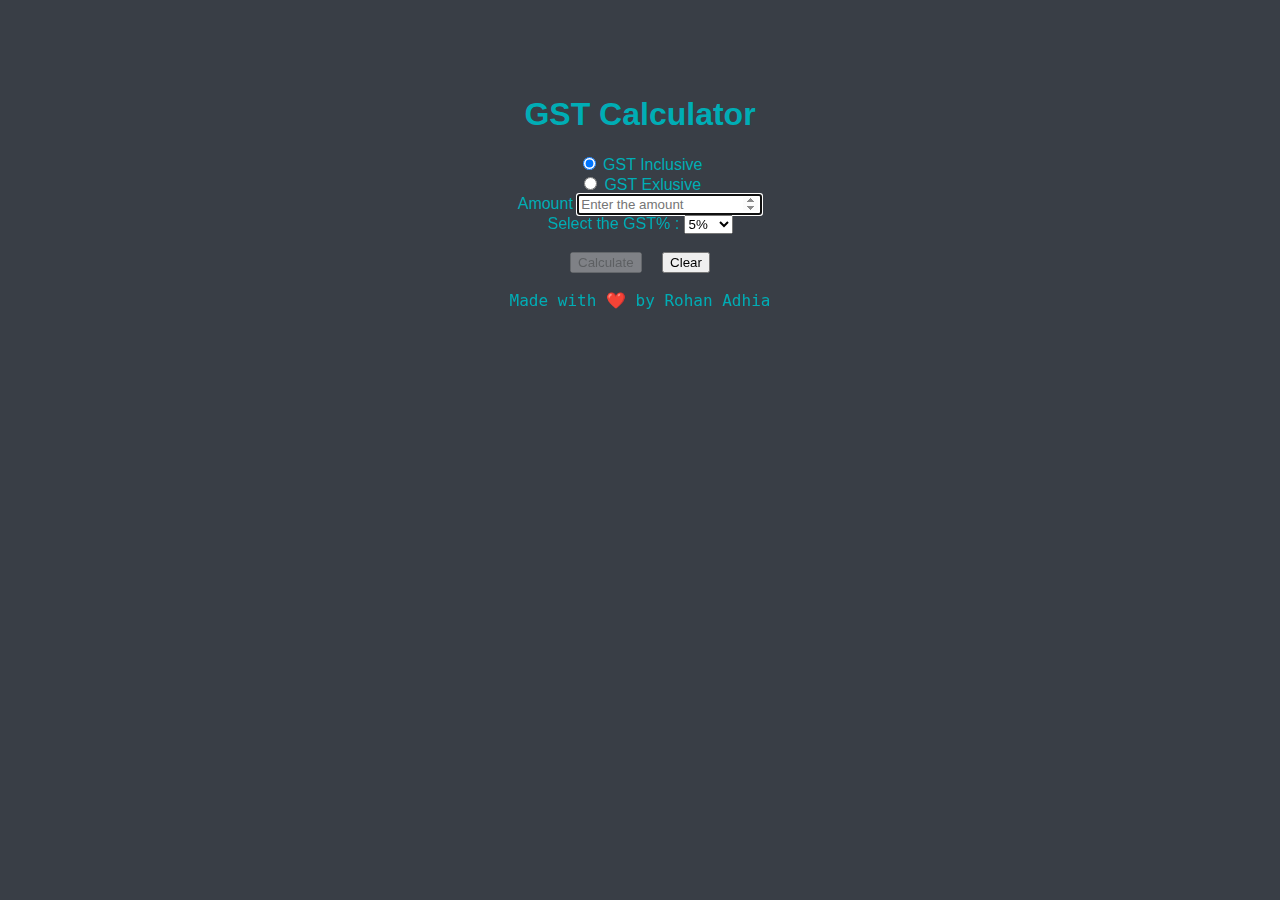
==== index.html @ 3c73fdbf "GST-Calc Main Files" ====
<!DOCTYPE html>
<html lang="en" dir="ltr">

<head>
  <meta charset="utf-8">
  <title>GST Calculator</title>
  <link rel="icon" type="image" href="favicon\logo.png">
  <!-- Bootstrap CSS Link -->
  <link href="https://cdn.jsdelivr.net/npm/bootstrap@5.0.0-beta1/dist/css/bootstrap.min.css" rel="stylesheet" integrity="sha384-giJF6kkoqNQ00vy+HMDP7azOuL0xtbfIcaT9wjKHr8RbDVddVHyTfAAsrekwKmP1" crossorigin="anonymous">

  <!-- Custom External CSS File Link -->
  <link href="css/styles.css" rel="stylesheet">
</head>

<body>
  <div class="container-fluid mydiv">
  <h1 class="display-3">GST Calculator</h1>
    <div class="form-check-inline mt-3">
      <input class="form-check-input" type="radio" name="flexRadioDefault" id="withGST" checked>
      <label class="form-check-label" for="withGST">
        GST Inclusive
      </label>
    </div>

    <div class="form-check-inline mb-3">
      <input class="form-check-input" type="radio" name="flexRadioDefault" id="withoutGST">
      <label class="form-check-label" for="withoutGST">
        GST Exlusive
      </label>
    </div>
  <!-- <label for="amt">Enter the amount inclusive of GST : </label>
  <input type="number" min="0" id="amt" name="amount" required maxlength="12" autofocus placeholder="Enter the amount"> -->

  <div class="mb-3">
    <label for="amt" class="form-label">Amount</label>
    <input type="number" class="form-lg" min="0" id="amt" oninput="hideBtn()" name="amount" placeholder="Enter the amount" required autofocus>
  </div>

  <label for="percent">Select the GST% : </label>
  <select name="percent" id="percent">
    <option value="5%">5%</option>
    <option value="12%">12%</option>
    <option value="18%">18%</option>
    <option value="28%">28%</option>
  </select>
  <br> <br>

    <input type="button" value="Calculate" id="btn" disabled class="btn btn-outline-info btn-lg btn-space">
    <input type="button" value="Clear" id="btn_clear" class="btn btn-outline-warning btn-lg">

  <br> <br>
  <h3 id="gstamt" class="font-weight-bold"></h3>
  <h3 id="pregst" class="font-weight-bold"></h3>
<code class="footer-txt">Made with ❤️ by Rohan Adhia</code>
</div>

  <!-- Bootstrap JS File Link -->
  <script src="https://cdn.jsdelivr.net/npm/bootstrap@5.0.0-beta1/dist/js/bootstrap.bundle.min.js" integrity="sha384-ygbV9kiqUc6oa4msXn9868pTtWMgiQaeYH7/t7LECLbyPA2x65Kgf80OJFdroafW" crossorigin="anonymous"></script>

  <!-- Custom External JS File Link -->
  <script src="js/index.js"></script>
</body>

</html>
---- css/styles.css ----
body {
  font-family: sans-serif;
  background: #393e46;
  color: #00adb5;
}

#gstamt {
  display: none;
}

#pregst {
  display: none;
}

.mydiv {
  text-align: center;
  margin-top: 6rem;
}

.btn-space {
    margin-right: 1rem;
}

.footer-txt {
  font-size: 1rem;
}

/* When the text is emptu handle error exception
Add a radio button to select Inclusive / Exclusive of GST */
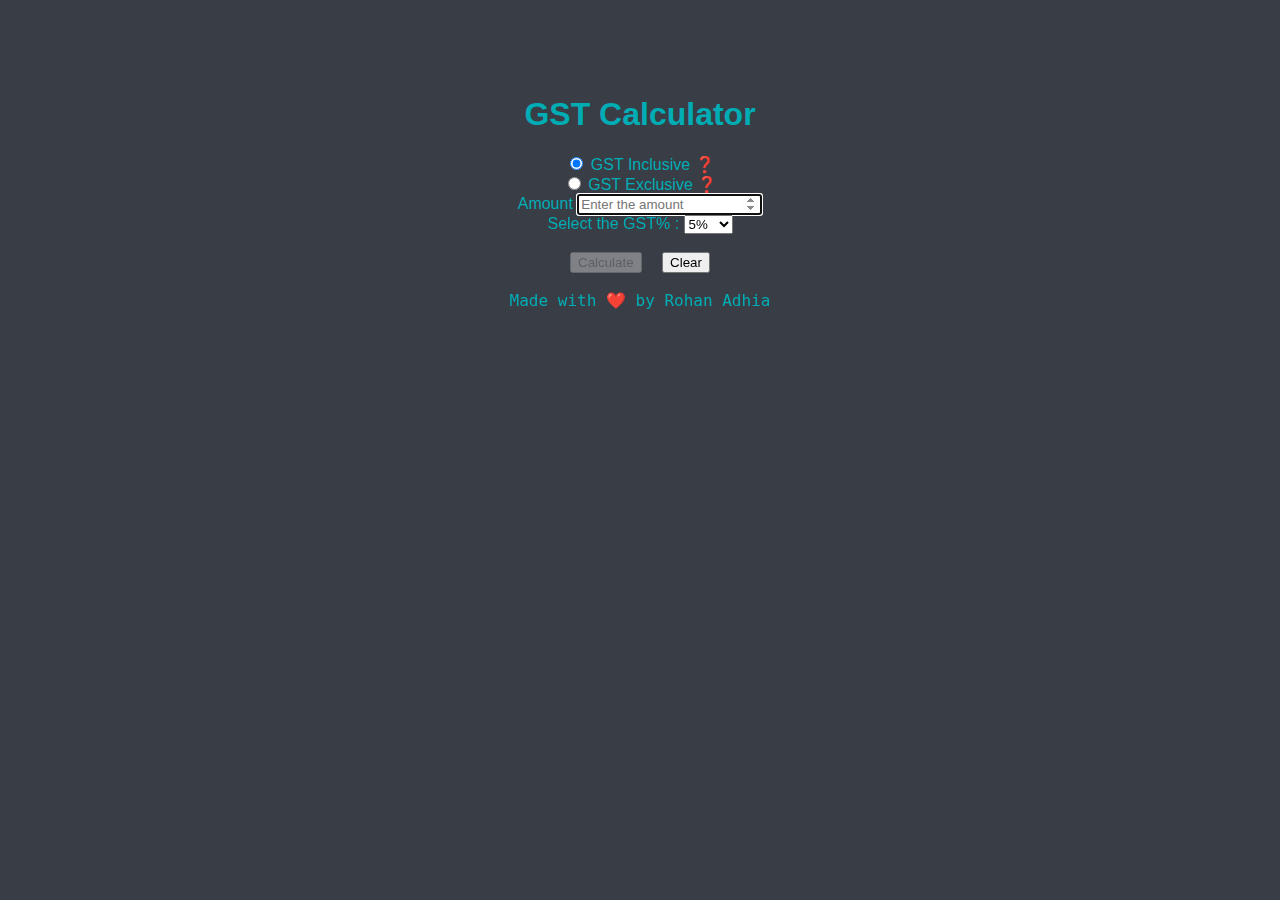
==== commit 334ed046: "Updated Tooltip" ====
--- a/index.html
+++ b/index.html
@@ -18,18 +18,16 @@
     <div class="form-check-inline mt-3">
       <input class="form-check-input" type="radio" name="flexRadioDefault" id="withGST" checked>
       <label class="form-check-label" for="withGST">
-        GST Inclusive
-      </label>
+        GST Inclusive </label>
+    <span data-toggle="tooltip" data-placement="left" title="GST Inclusive: Amount entered contains GST">❓</span>
     </div>
 
     <div class="form-check-inline mb-3">
       <input class="form-check-input" type="radio" name="flexRadioDefault" id="withoutGST">
       <label class="form-check-label" for="withoutGST">
-        GST Exlusive
-      </label>
+        GST Exclusive </label>
+    <span data-toggle="tooltip" data-placement="right" title="GST Exclusive: Amount entered does not contain GST">❓</span>
     </div>
-  <!-- <label for="amt">Enter the amount inclusive of GST : </label>
-  <input type="number" min="0" id="amt" name="amount" required maxlength="12" autofocus placeholder="Enter the amount"> -->
 
   <div class="mb-3">
     <label for="amt" class="form-label">Amount</label>
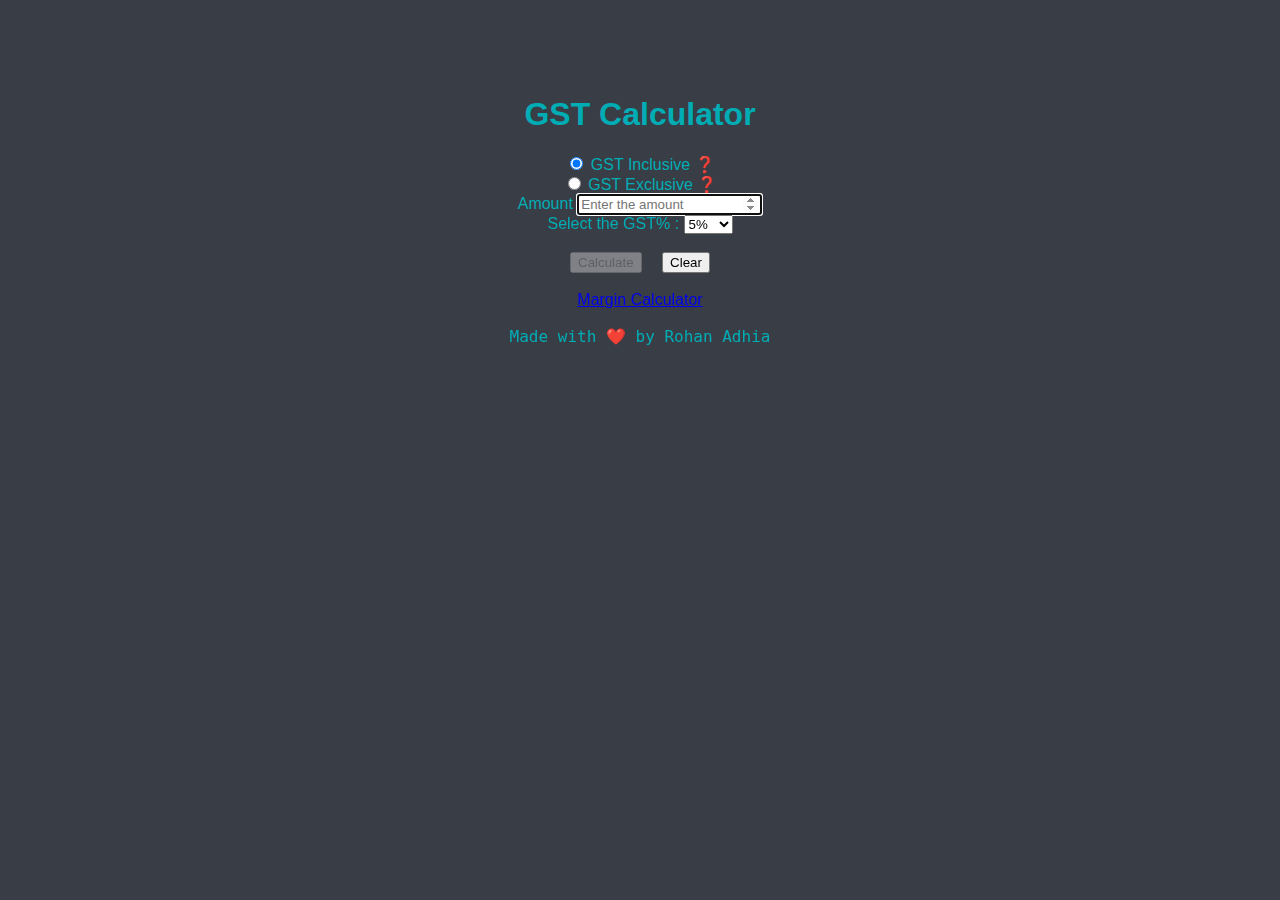
==== commit ea9c10ed: "Updated Index Page for Margin Page" ====
--- a/index.html
+++ b/index.html
@@ -14,43 +14,47 @@
 
 <body>
   <div class="container-fluid mydiv">
-  <h1 class="display-3">GST Calculator</h1>
+    <h1 class="display-3">GST Calculator</h1>
     <div class="form-check-inline mt-3">
       <input class="form-check-input" type="radio" name="flexRadioDefault" id="withGST" checked>
       <label class="form-check-label" for="withGST">
         GST Inclusive </label>
-    <span data-toggle="tooltip" data-placement="left" title="GST Inclusive: Amount entered contains GST">❓</span>
+      <span data-toggle="tooltip" data-placement="left" title="GST Inclusive: Amount entered contains GST">❓</span>
     </div>
 
     <div class="form-check-inline mb-3">
       <input class="form-check-input" type="radio" name="flexRadioDefault" id="withoutGST">
       <label class="form-check-label" for="withoutGST">
         GST Exclusive </label>
-    <span data-toggle="tooltip" data-placement="right" title="GST Exclusive: Amount entered does not contain GST">❓</span>
+      <span data-toggle="tooltip" data-placement="right" title="GST Exclusive: Amount entered does not contain GST">❓</span>
+    </div>
+    <!-- <label for="amt">Enter the amount inclusive of GST : </label>
+  <input type="number" min="0" id="amt" name="amount" required maxlength="12" autofocus placeholder="Enter the amount"> -->
+
+    <div class="mb-3">
+      <label for="amt" class="form-label">Amount</label>
+      <input type="number" class="form-lg" min="0" id="amt" oninput="hideBtn()" name="amount" placeholder="Enter the amount" required autofocus>
     </div>
 
-  <div class="mb-3">
-    <label for="amt" class="form-label">Amount</label>
-    <input type="number" class="form-lg" min="0" id="amt" oninput="hideBtn()" name="amount" placeholder="Enter the amount" required autofocus>
-  </div>
-
-  <label for="percent">Select the GST% : </label>
-  <select name="percent" id="percent">
-    <option value="5%">5%</option>
-    <option value="12%">12%</option>
-    <option value="18%">18%</option>
-    <option value="28%">28%</option>
-  </select>
-  <br> <br>
+    <label for="percent">Select the GST% : </label>
+    <select name="percent" id="percent">
+      <option value="5%">5%</option>
+      <option value="12%">12%</option>
+      <option value="18%">18%</option>
+      <option value="28%">28%</option>
+    </select>
+    <br> <br>
 
     <input type="button" value="Calculate" id="btn" disabled class="btn btn-outline-info btn-lg btn-space">
     <input type="button" value="Clear" id="btn_clear" class="btn btn-outline-warning btn-lg">
 
-  <br> <br>
-  <h3 id="gstamt" class="font-weight-bold"></h3>
-  <h3 id="pregst" class="font-weight-bold"></h3>
-<code class="footer-txt">Made with ❤️ by Rohan Adhia</code>
-</div>
+    <br> <br>
+    <a href="margin.html">Margin Calculator</a>
+    <br> <br>
+    <h3 id="gstamt" class="font-weight-bold"></h3>
+    <h3 id="pregst" class="font-weight-bold"></h3>
+    <code class="footer-txt">Made with ❤️ by Rohan Adhia</code>
+  </div>
 
   <!-- Bootstrap JS File Link -->
   <script src="https://cdn.jsdelivr.net/npm/bootstrap@5.0.0-beta1/dist/js/bootstrap.bundle.min.js" integrity="sha384-ygbV9kiqUc6oa4msXn9868pTtWMgiQaeYH7/t7LECLbyPA2x65Kgf80OJFdroafW" crossorigin="anonymous"></script>
--- a/css/styles.css
+++ b/css/styles.css
@@ -3,6 +3,7 @@
   background: #393e46;
   color: #00adb5;
 }
+
 
 #gstamt {
   display: none;
